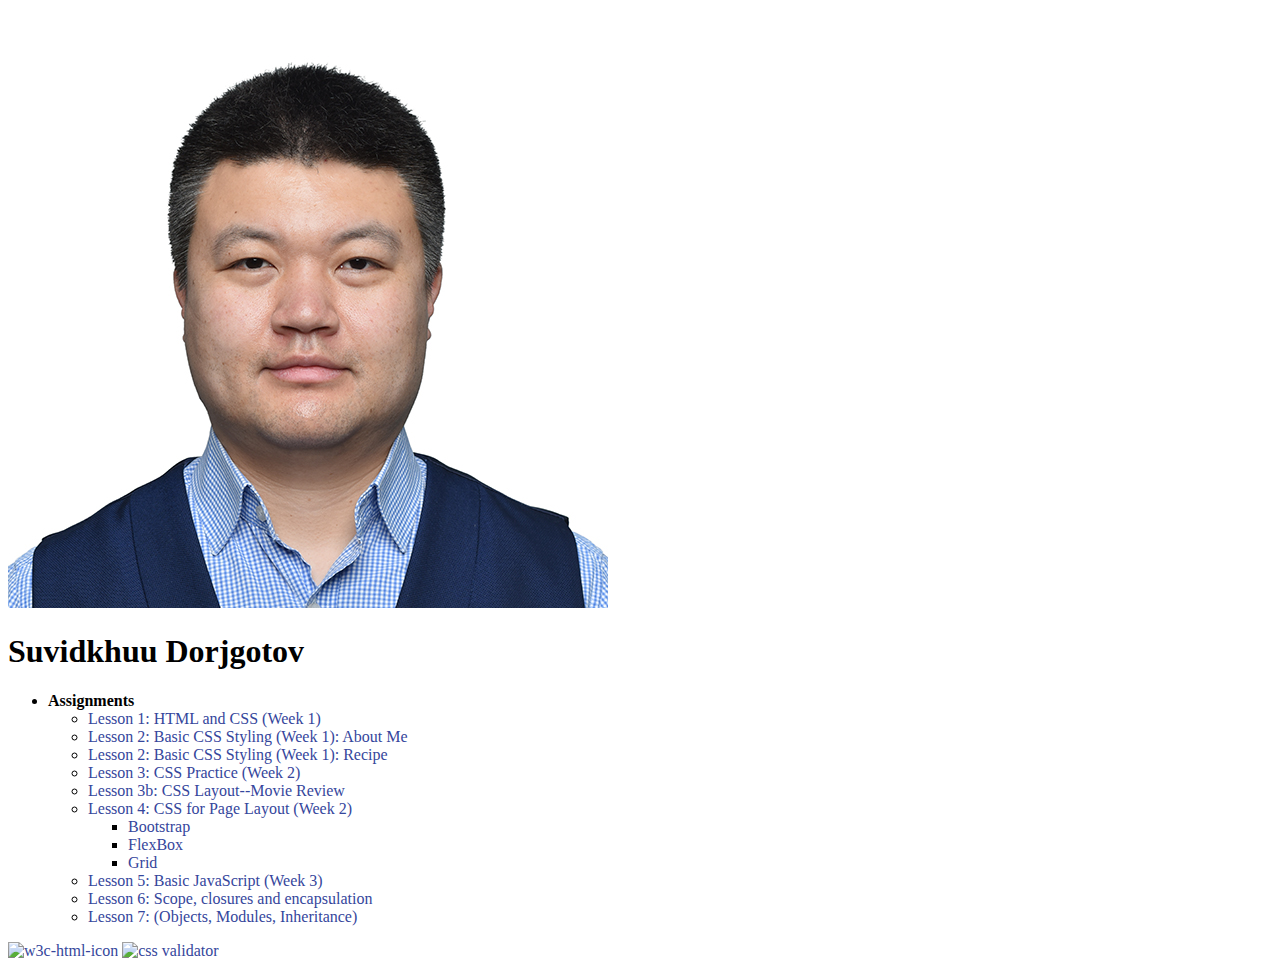
==== index.html @ f045a9de "Update index.html" ====
<!DOCTYPE html>
<html lang="en">
  <head>
    <meta charset="utf-8" />
    <meta name="viewport" content="width=device-width, initial-scale=1" />
    <title>Suvidkhuu Dorjgotov</title>
    <link rel="stylesheet" href="css/styles.css" />
  </head>

  <body>
    <header>
        <img class="profile" src="images/Suvidkhuu_Dorjgotov.jpg" alt="Suvidkhuu Dorjgotov" />
    </header>
    <div>
      <h1>Suvidkhuu Dorjgotov</h1>
      <ul>
        <li><strong>Assignments</strong>
          <ul>
            <li>
              <a href="#">Lesson 1: HTML and CSS (Week 1)</a>
            </li>
            <li>
              <a href="lab02/about.html">Lesson 2: Basic CSS Styling (Week 1): About Me</a>
            </li>
            <li>
              <a href="homework01/pie.html">Lesson 2: Basic CSS Styling (Week 1): Recipe</a>
            </li>
            <li>
              <a href="#">Lesson 3: CSS Practice (Week 2)</a>
            </li>
            <li>
              <a href="homework02/tmnt.html">Lesson 3b: CSS Layout--Movie Review</a>
            </li>
            <li>
              <a href="#">Lesson 4: CSS for Page Layout (Week 2)</a>
              <ul>
                <li>
                  <a href="lab04/Bootstrap/index.html">Bootstrap</a>
                </li>
                <li>
                  <a href="lab04/FlexBox/index.html">FlexBox</a>
                </li>
                <li>
                  <a href="lab04/Grid/index.html">Grid</a>
                </li>
              </ul>
            </li>
            <li>
              <a href="lab05/index.html">Lesson 5: Basic JavaScript (Week 3)</a>
            </li>
            <li>
              <a href="#">Lesson 6: Scope, closures and encapsulation</a>
            </li>
            <li>
              <a href="#">Lesson 7: (Objects, Modules, Inheritance)</a>
            </li>
          </ul>
        </li>
      </ul>
    </div>
    <footer>
      <div>
        <a href="https://validator.w3.org/nu/?doc=https://suvidkhuugithub.github.io/" target="_blank">
          <img src="https://manalabs.org/img/w3c-html.png" alt="w3c-html-icon" />
        </a>
        <a href="http://jigsaw.w3.org/css-validator/validator?uri=https://suvidkhuugithub.github.io/" target="_blank">
          <img src="https://jigsaw.w3.org/css-validator/images/vcss-blue" alt="css validator"
            referrerpolicy="no-referrer-when-downgrade" />
        </a>
      </div>
    </footer>
  </body>

</html>
---- css/styles.css ----
a:link {
  color: #35469C;
  text-decoration: none;
}

a:visited {
  color: #9B1B5A;
}
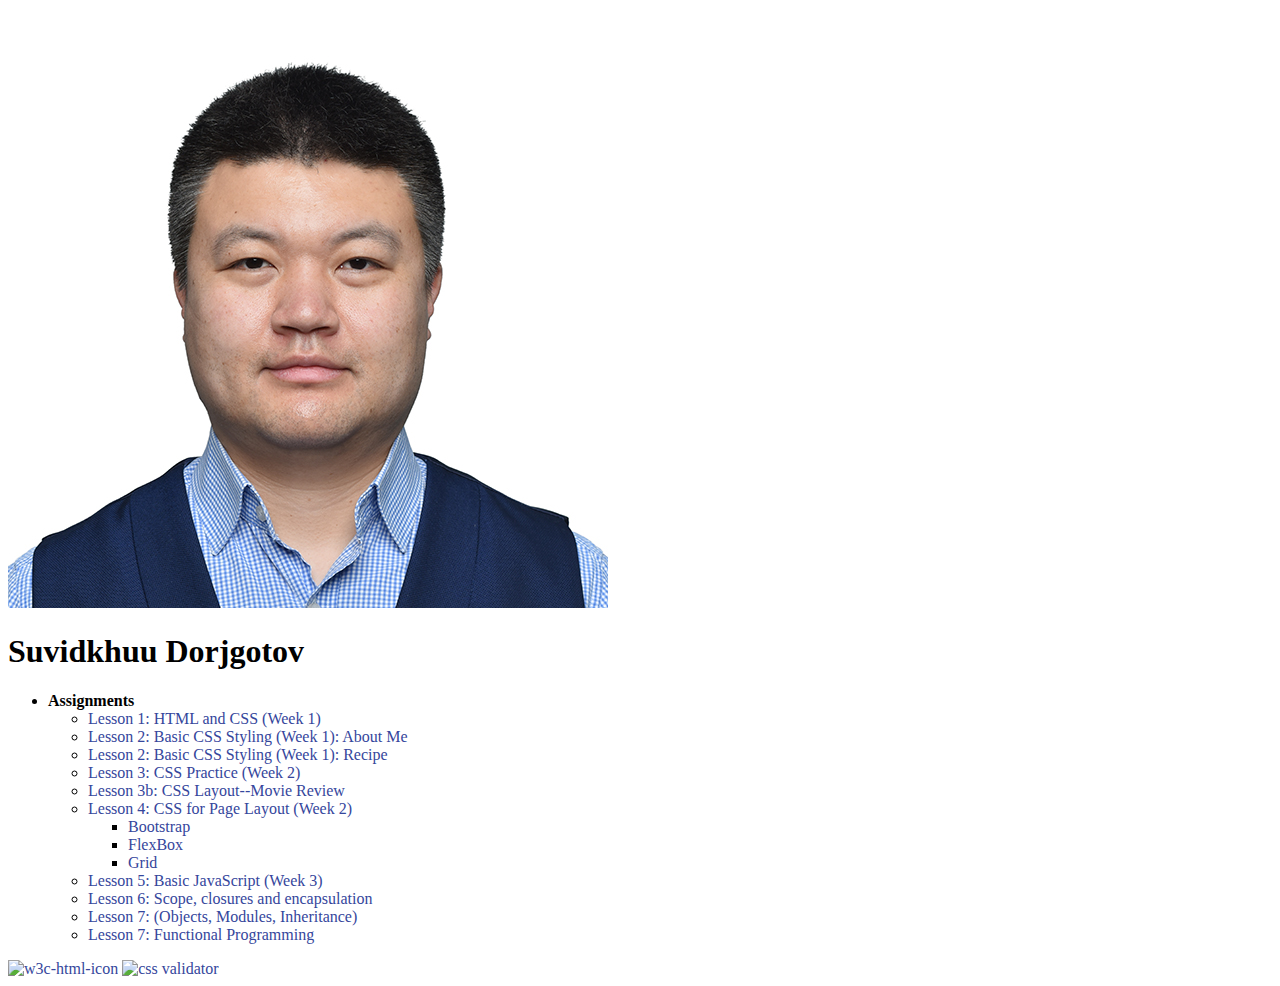
==== commit 7a462b31: "homework08" ====
--- a/index.html
+++ b/index.html
@@ -49,10 +49,13 @@
               <a href="lab05/index.html">Lesson 5: Basic JavaScript (Week 3)</a>
             </li>
             <li>
-              <a href="#">Lesson 6: Scope, closures and encapsulation</a>
+              <a href="lab06/index.html">Lesson 6: Scope, closures and encapsulation</a>
             </li>
             <li>
-              <a href="#">Lesson 7: (Objects, Modules, Inheritance)</a>
+              <a href="homework07/ascii.html">Lesson 7: (Objects, Modules, Inheritance)</a>
+            </li>
+            <li>
+              <a href="homework07_functionalprogramming/index.html">Lesson 7: Functional Programming</a>
             </li>
           </ul>
         </li>
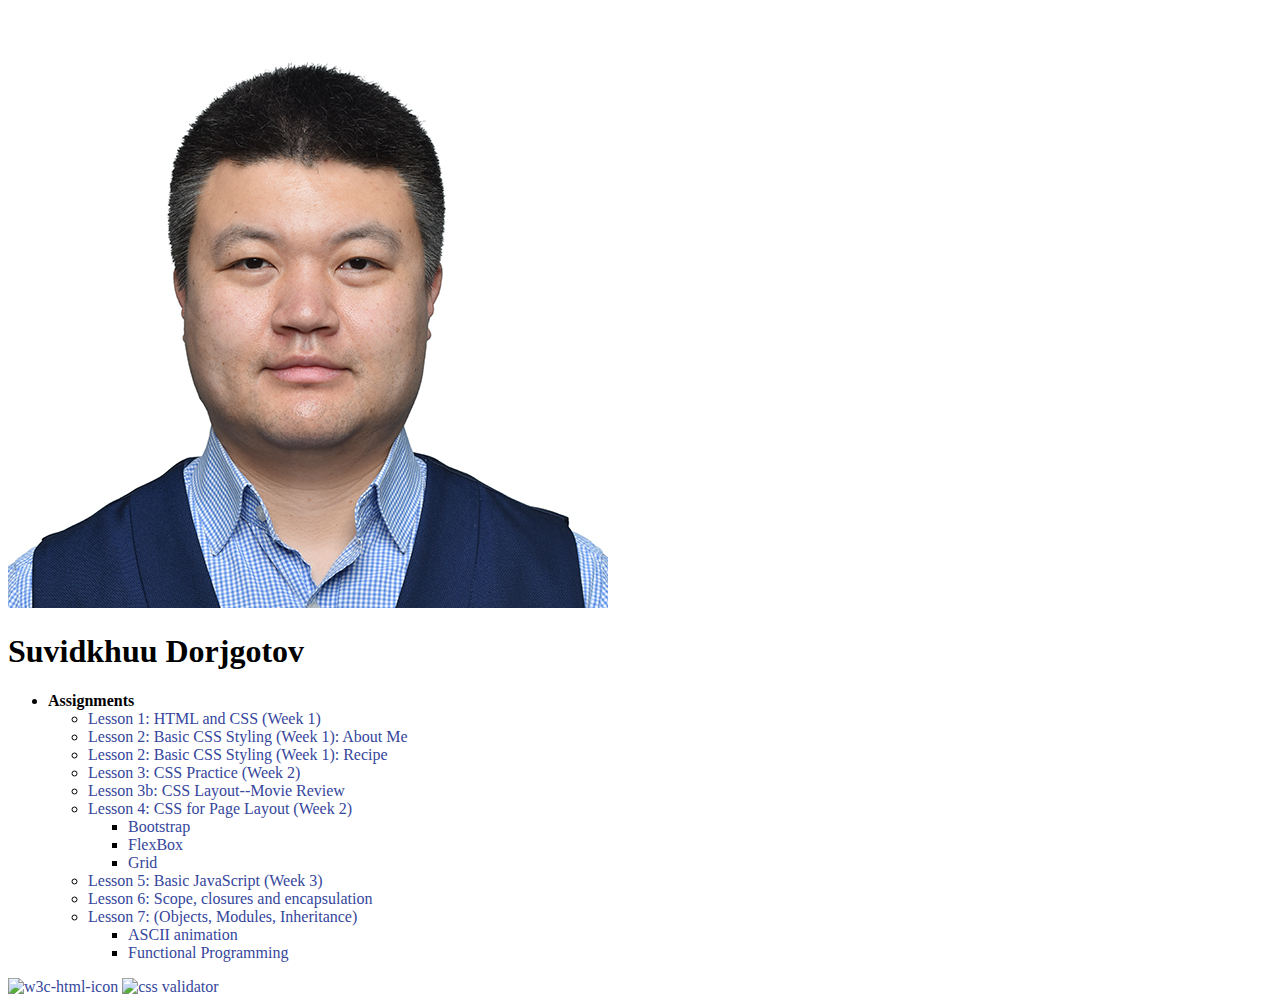
==== commit 067be594: "Update index.html" ====
--- a/index.html
+++ b/index.html
@@ -52,10 +52,15 @@
               <a href="lab06/index.html">Lesson 6: Scope, closures and encapsulation</a>
             </li>
             <li>
-              <a href="homework07/ascii.html">Lesson 7: (Objects, Modules, Inheritance)</a>
-            </li>
-            <li>
-              <a href="homework07_functionalprogramming/index.html">Lesson 7: Functional Programming</a>
+              <a href="#">Lesson 7: (Objects, Modules, Inheritance)</a>
+              <ul>
+                <li>
+                  <a href="homework07/ascii.html">ASCII animation</a>
+                </li>
+                <li>
+                  <a href="homework07_functionalprogramming/index.html">Functional Programming</a>
+                </li>
+              </ul>
             </li>
           </ul>
         </li>
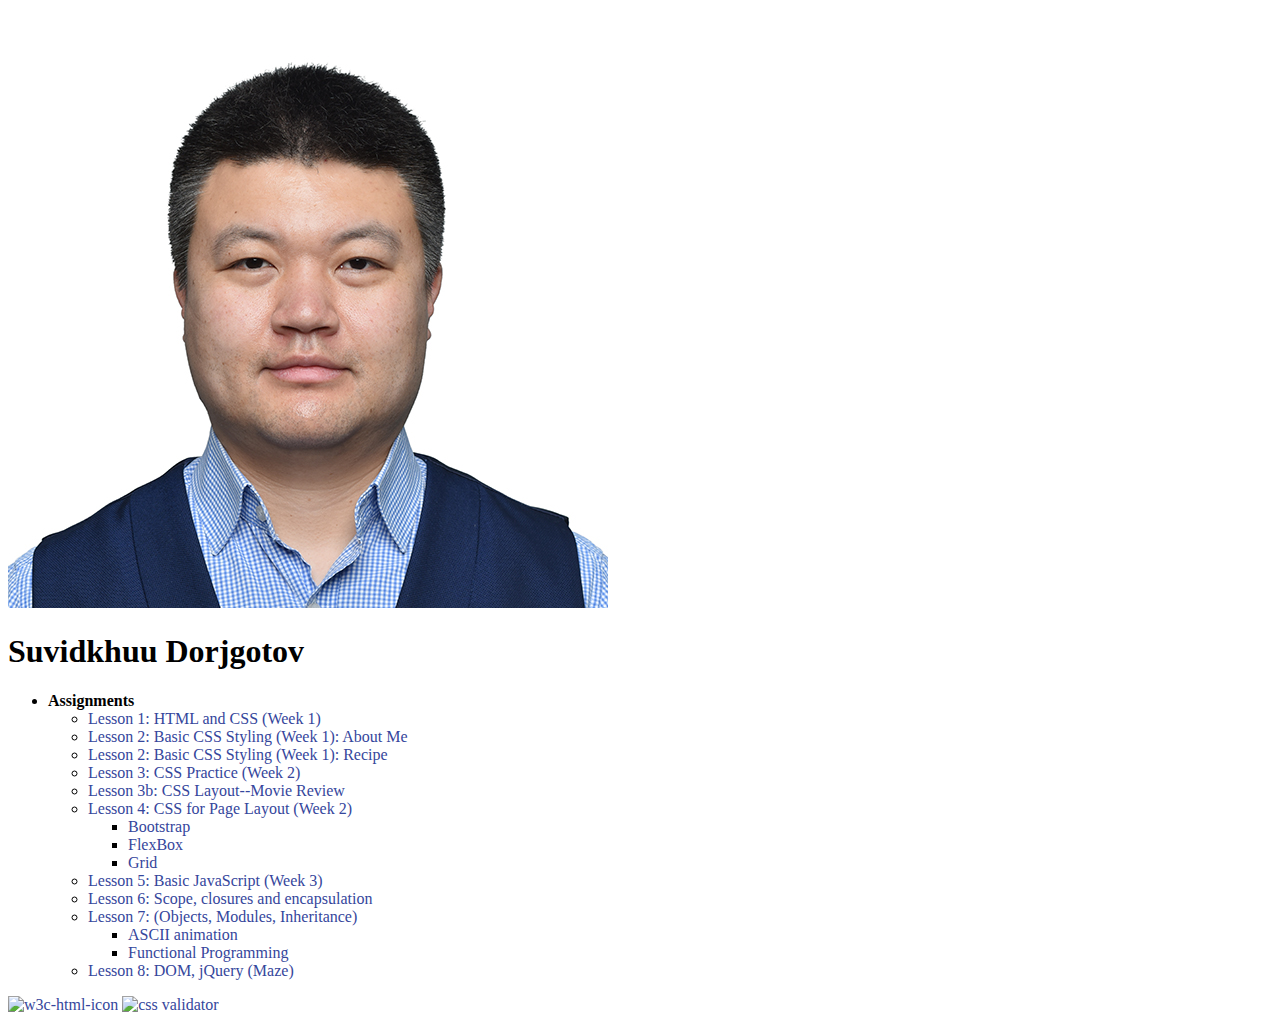
==== commit 11169cc9: "lab08" ====
--- a/index.html
+++ b/index.html
@@ -62,6 +62,9 @@
                 </li>
               </ul>
             </li>
+            <li>
+              <a href="lab08/maze.html">Lesson 8: DOM, jQuery (Maze)</a>
+            </li>
           </ul>
         </li>
       </ul>
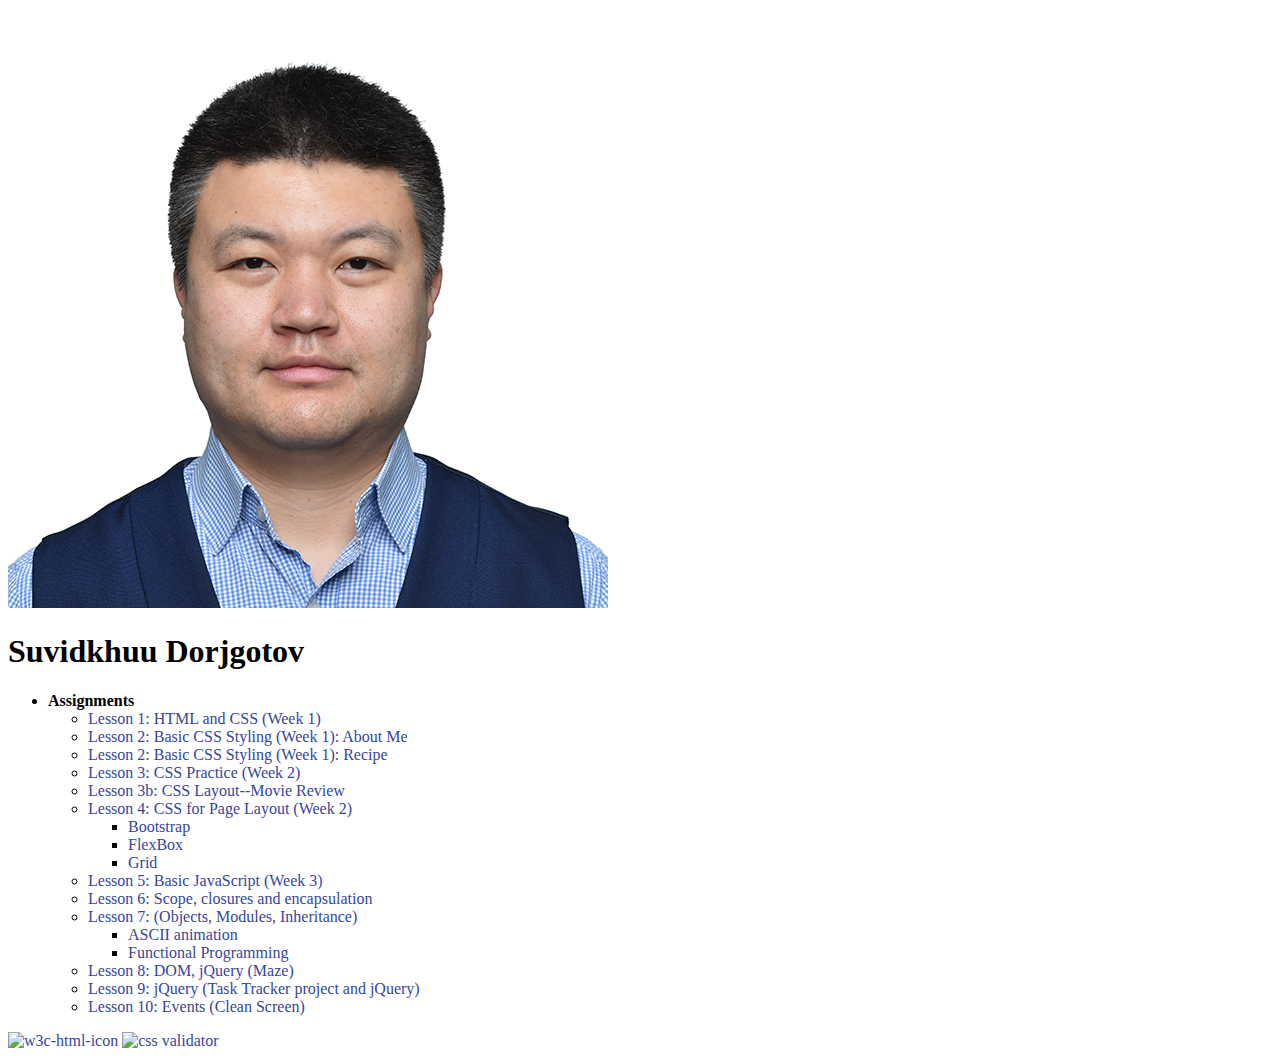
==== commit 028069ee: "homework09" ====
--- a/index.html
+++ b/index.html
@@ -65,6 +65,12 @@
             <li>
               <a href="lab08/maze.html">Lesson 8: DOM, jQuery (Maze)</a>
             </li>
+            <li>
+              <a href="homework09/tasklistapp.html">Lesson 9: jQuery (Task Tracker project and jQuery)</a>
+            </li>
+            <li>
+              <a href="#">Lesson 10: Events (Clean Screen)</a>
+            </li>
           </ul>
         </li>
       </ul>
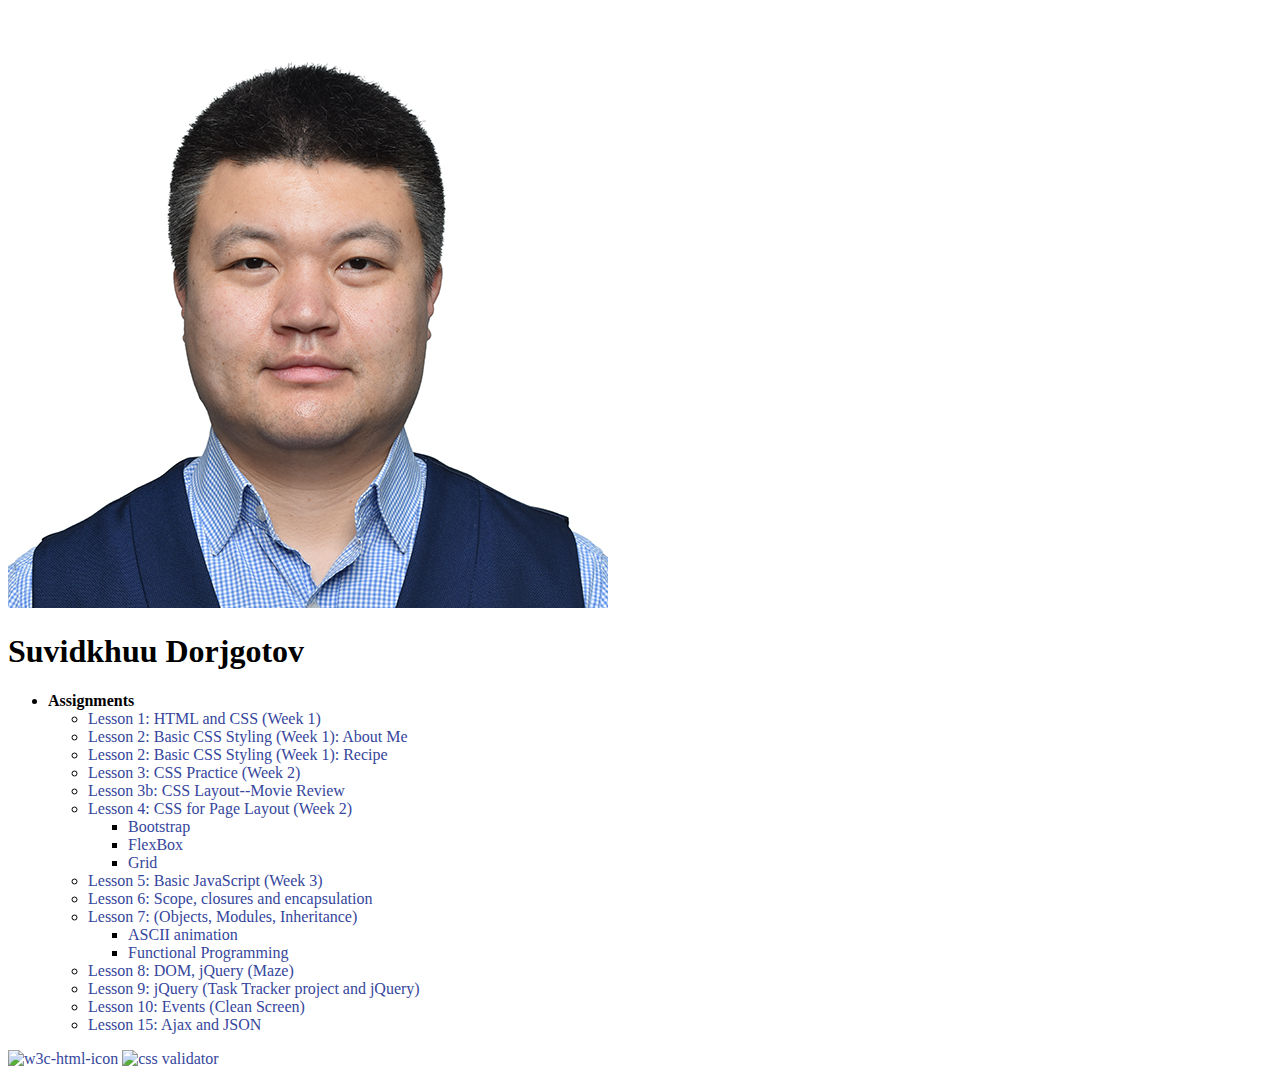
==== commit ab398f6f: "lab15" ====
--- a/index.html
+++ b/index.html
@@ -69,7 +69,10 @@
               <a href="homework09/tasklistapp.html">Lesson 9: jQuery (Task Tracker project and jQuery)</a>
             </li>
             <li>
-              <a href="#">Lesson 10: Events (Clean Screen)</a>
+              <a href="lab10/index.html">Lesson 10: Events (Clean Screen)</a>
+            </li>
+            <li>
+              <a href="lab15/JSONLab.html">Lesson 15: Ajax and JSON</a>
             </li>
           </ul>
         </li>
